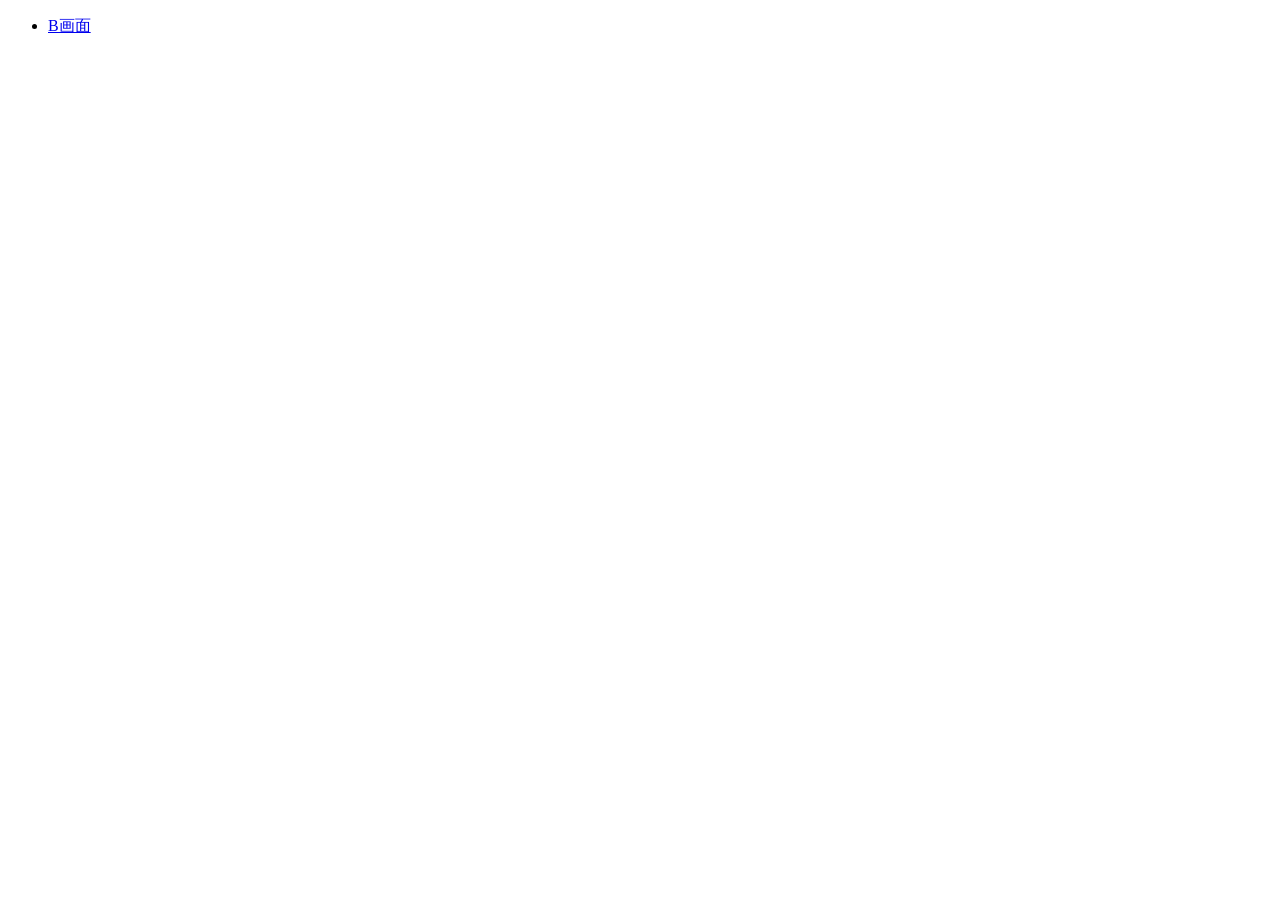
==== htdocs/index.html @ 07148224 "Create index.html" ====
<!DOCTYPE html>
<html lang="ja">
<head>
    <meta charset="UTF-8">
    <meta name="viewport" content="width=device-width, initial-scale=1.0">
    <title>Home</title>
</head>
<body>
    <nav>
        <ul>
            <li><a href="b.html">B画面</a></li>
        </ul>
    </nav>
</body>
</html>
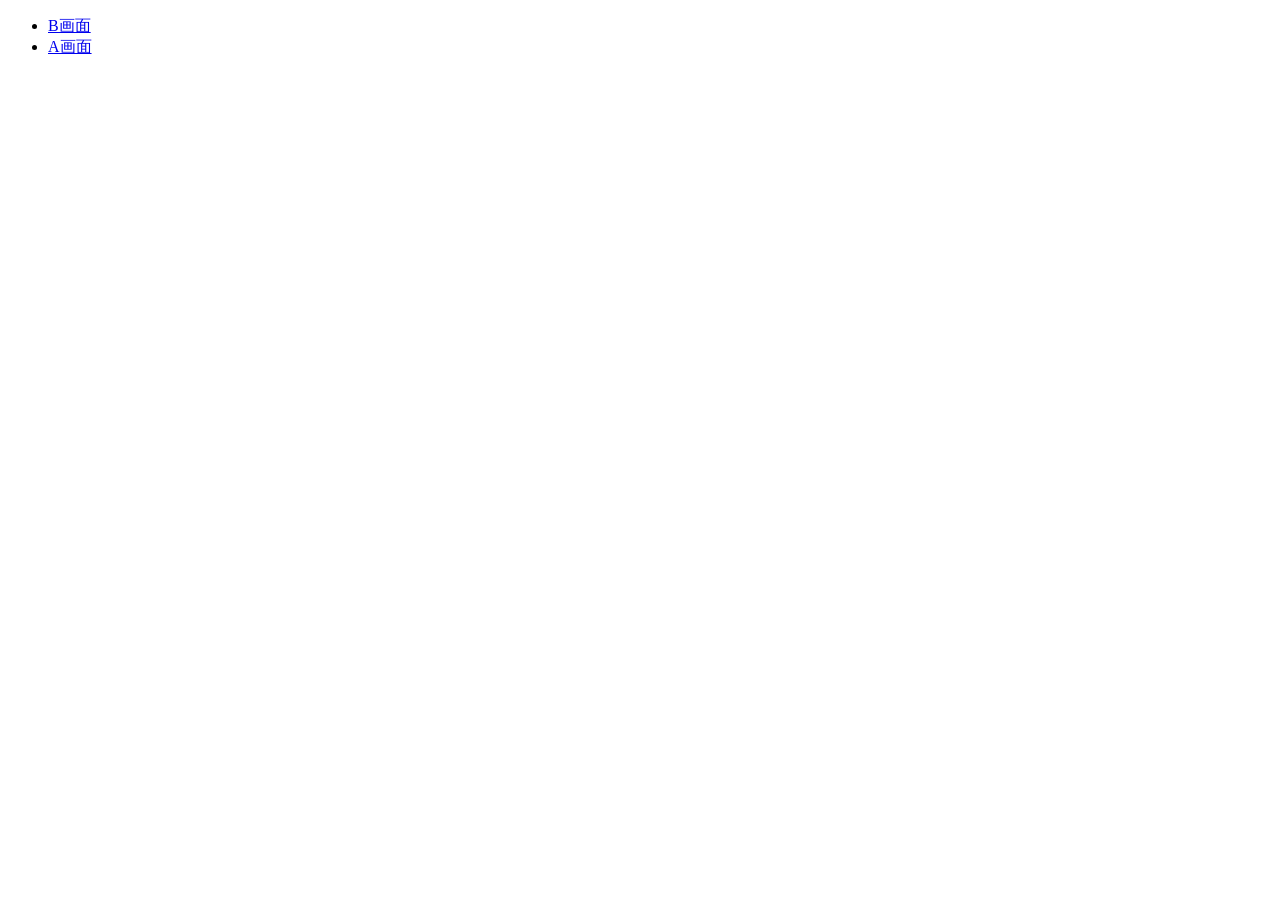
==== commit f78a1a4a: ":link: A画面リンクを追加" ====
--- a/htdocs/index.html
+++ b/htdocs/index.html
@@ -7,9 +7,10 @@
 </head>
 <body>
     <nav>
-        <ul>
-            <li><a href="b.html">B画面</a></li>
-        </ul>
-    </nav>
+    <ul>
+        <li><a href="b.html">B画面</a></li>
+        <li><a href="a.html">A画面</a></li>
+    </ul>
+</nav>
 </body>
 </html>
